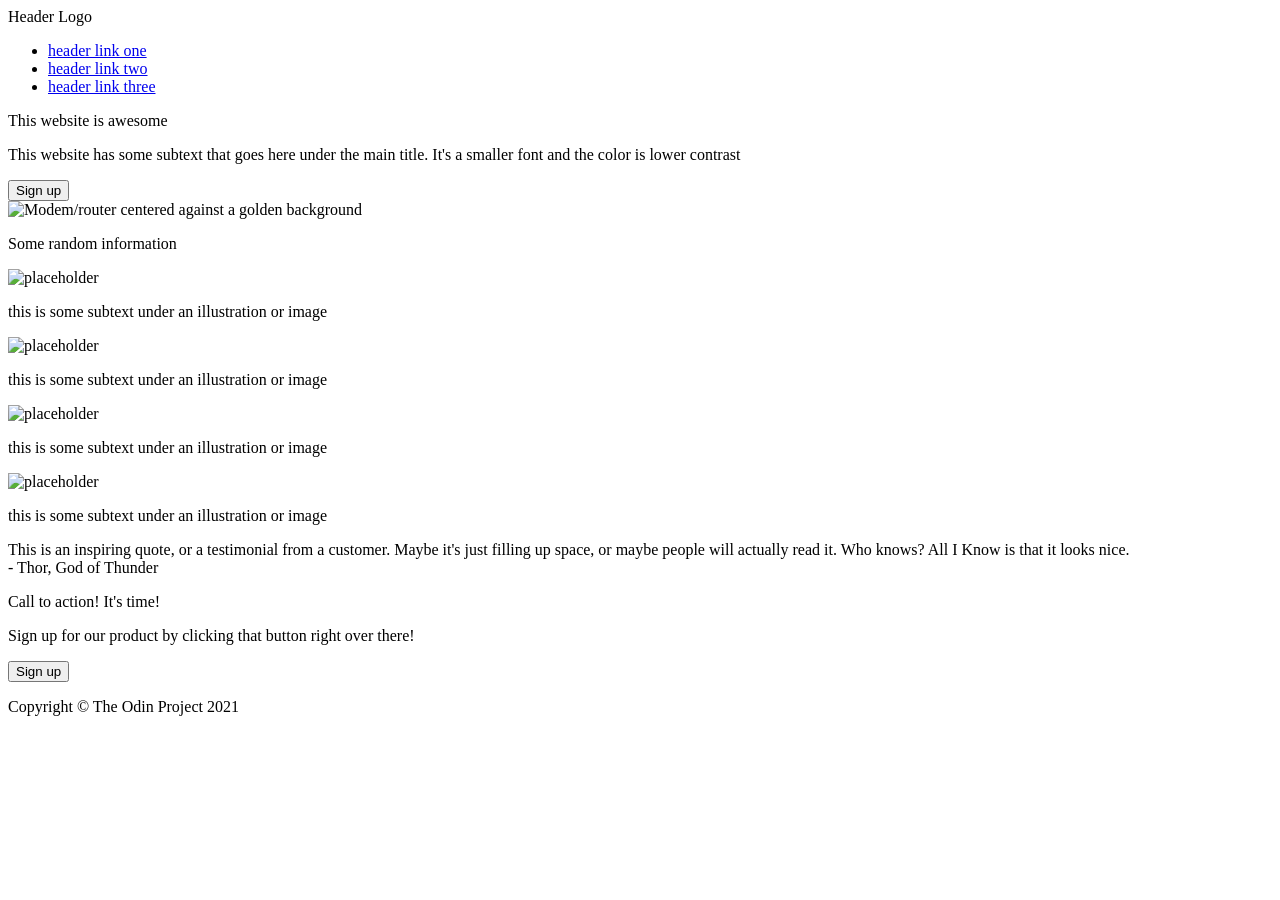
==== solution_files/Landing Page.html @ 781862b3 "Edit index.html and style.css" ====
<!DOCTYPE html>
<html lang="en">
<head>
    <meta charset="UTF-8">
    <meta http-equiv="X-UA-Compatible" content="IE=edge">
    <meta name="viewport" content="width=device-width, initial-scale=1.0">
    <title>Landing Page</title>
    <link rel="stylesheet" href="./style.css">
</head>
<body>
    <div class="header">
        <div class="header-logo-container">
            <div>Header Logo</div>
        </div>
        <ul class="header-links">
            <li><a href="https://www.theodinproject.com/">header link one</a></li>
            <li><a href="https://www.theodinproject.com/">header link two</a></li>
            <li><a href="https://www.theodinproject.com/">header link three</a></li>
        </ul>
    </div>
    <div class="body-content">
        <div class="hero-container">
            <div class="text-container">
                <div class="awesome-website-title">This website is awesome</div>
                <p class="awesome-text">This website has some subtext that goes here under the main title. It's a smaller font and the color is lower contrast</p>
                <button class="button-1" type="button">Sign up</button>
            </div>
            <img class="modem-image" src="./images/modem-g205e766ff_640.png" alt="Modem/router centered against a golden background">
        </div>
        <div class="random-info-container">
            <div class="info-text-container">
                <p>Some random information</p>
                <div class="random-info-pictures">
                    <div class="random-info-pic-1">
                        <img src="placeholder" alt="placeholder">
                        <p>this is some subtext under an illustration or image</p>
                    </div>
                    <div class="random-info-pic-2">
                        <img src="placeholder" alt="placeholder">
                        <p>this is some subtext under an illustration or image</p>
                    </div>
                    <div class="random-info-pic-3">
                        <img src="placeholder" alt="placeholder">
                        <p>this is some subtext under an illustration or image</p>
                    </div>
                    <div class="random-info-pic-4">
                        <img src="placeholder" alt="placeholder">
                        <p>this is some subtext under an illustration or image</p>
                    </div>
                </div>
            </div>
        </div>
        <div class="quote-container">
            <div class="quote">This is an inspiring quote, or a testimonial from a customer. Maybe it's just filling up space, or maybe people will actually read it. Who knows? All I Know is that it looks nice.</div>
            <div class="person-quote">- Thor, God of Thunder</div>
        </div>
        <div class="call-to-action-container">
            <div class="call-to-action-text">
                <p>Call to action! It's time!</p>
                <p>Sign up for our product by clicking that button right over there!</p>
            </div>
            <button type="button">Sign up</button>
        </div>
    </div>
    <div class="footer">
        <p>Copyright © The Odin Project 2021</p>
    </div>
</body>
</html>
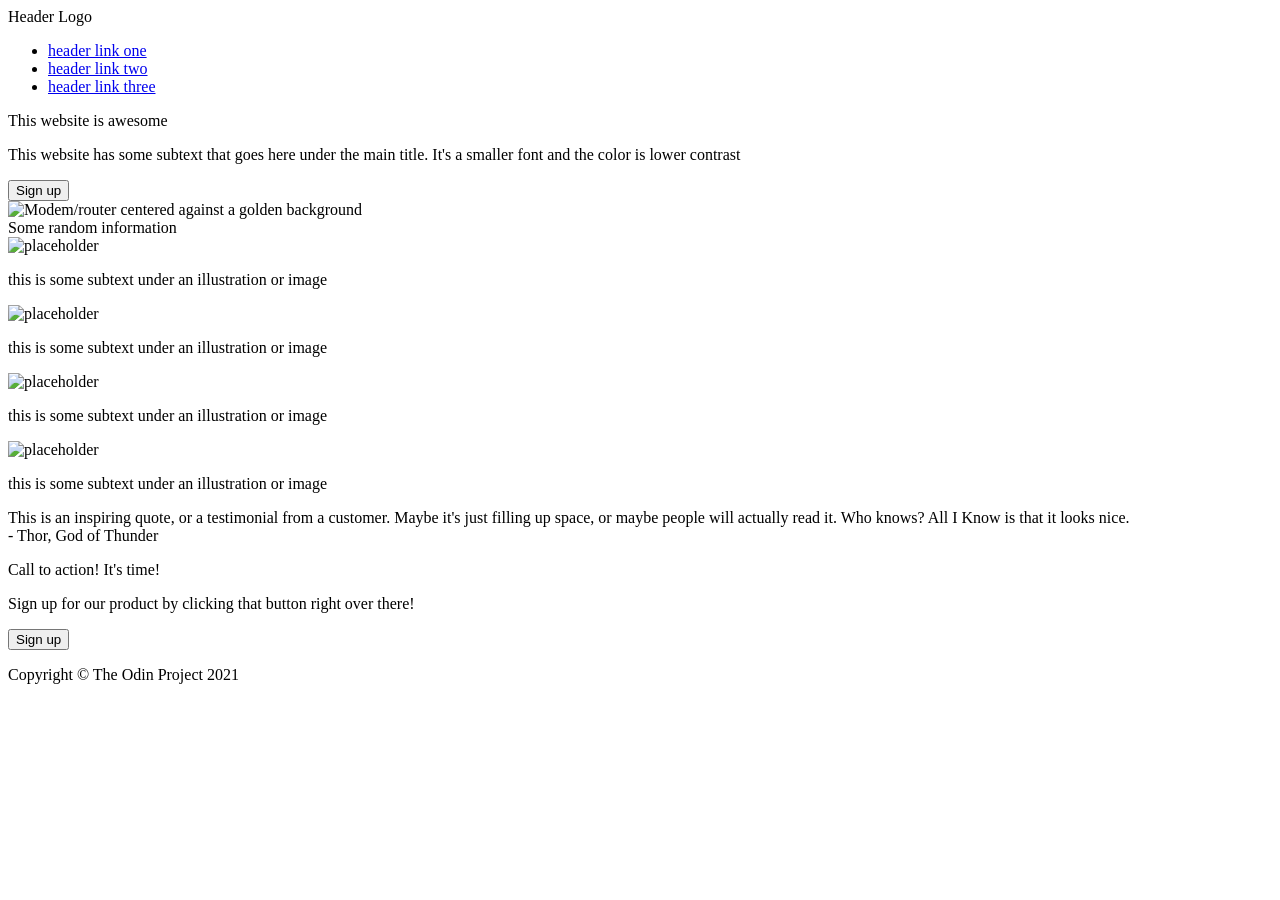
==== commit cf251f76: "Edit README.md, index.html, and style.css" ====
--- a/solution_files/Landing Page.html
+++ b/solution_files/Landing Page.html
@@ -28,25 +28,23 @@
             <img class="modem-image" src="./images/modem-g205e766ff_640.png" alt="Modem/router centered against a golden background">
         </div>
         <div class="random-info-container">
-            <div class="info-text-container">
-                <p>Some random information</p>
-                <div class="random-info-pictures">
-                    <div class="random-info-pic-1">
-                        <img src="placeholder" alt="placeholder">
+            <div class="info-text-container">Some random information</div>
+            <div class="random-info-pictures">
+                <div class="random-info-pic-1">
+                    <img class="pic-1" src="./images/laptop-ge1274f98c_640.png" alt="placeholder">
+                    <p>this is some subtext under an illustration or image</p>
+                </div>
+                <div class="random-info-pic-2">
+                        <img class="pic-2"  src="./images/youtube-ged3860187_640.png" alt="placeholder">
                         <p>this is some subtext under an illustration or image</p>
-                    </div>
-                    <div class="random-info-pic-2">
-                        <img src="placeholder" alt="placeholder">
-                        <p>this is some subtext under an illustration or image</p>
-                    </div>
-                    <div class="random-info-pic-3">
-                        <img src="placeholder" alt="placeholder">
-                        <p>this is some subtext under an illustration or image</p>
-                    </div>
-                    <div class="random-info-pic-4">
-                        <img src="placeholder" alt="placeholder">
-                        <p>this is some subtext under an illustration or image</p>
-                    </div>
+                </div>
+                <div class="random-info-pic-3">
+                    <img class="pic-3" src="./images/nokia-gea48113d8_640.jpg" alt="placeholder">
+                    <p>this is some subtext under an illustration or image</p>
+                </div>
+                <div class="random-info-pic-4">
+                    <img class="pic-4" src="./images/phone-gf50bfa541_640.png" alt="placeholder">
+                    <p>this is some subtext under an illustration or image</p>
                 </div>
             </div>
         </div>
@@ -55,11 +53,13 @@
             <div class="person-quote">- Thor, God of Thunder</div>
         </div>
         <div class="call-to-action-container">
-            <div class="call-to-action-text">
-                <p>Call to action! It's time!</p>
-                <p>Sign up for our product by clicking that button right over there!</p>
+            <div class="blue-call-to-action">
+                <div class="call-to-action-text">
+                    <p class="call-action-exclamation">Call to action! It's time!</p>
+                    <p class="action-description">Sign up for our product by clicking that button right over there!</p>
+                </div>
+                <button class="button-2" type="button">Sign up</button>
             </div>
-            <button type="button">Sign up</button>
         </div>
     </div>
     <div class="footer">
